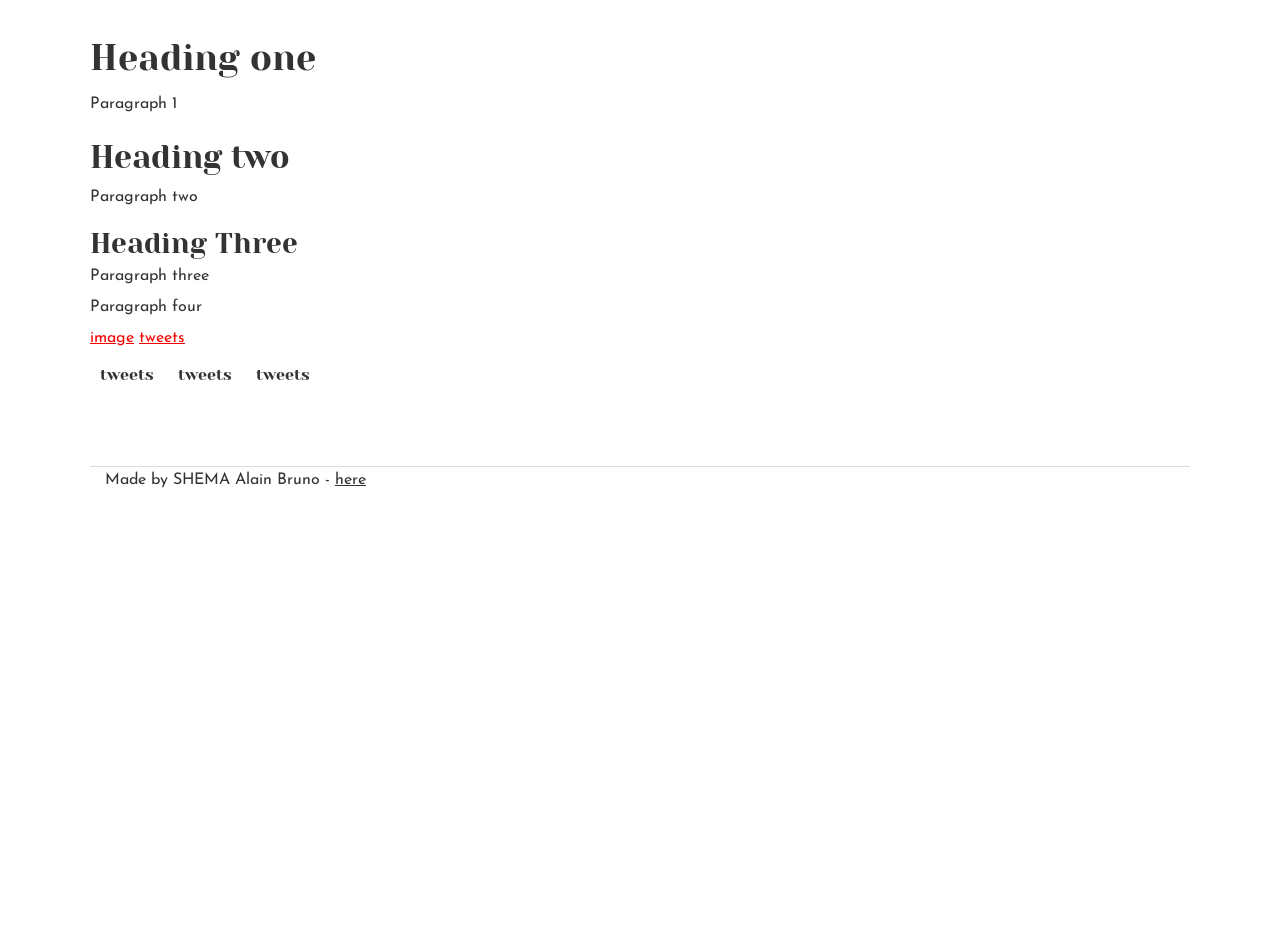
==== css_basic/index.html @ e9e7c125 "Css Basics" ====
<!doctype html>
<html lang="en">
  <head>
    <meta charset="UTF-8" />
    <meta name="viewport" content="width=device-width, initial-scale=1.0" />
    <title>Document</title>
    <link href="base.css" rel="stylesheet">
    <link href="styles.css" rel="stylesheet">
  </head>
  <body>
    <h1>Heading one</h1>
    <p>Paragraph 1</p>
    <h2>Heading two</h2>
    <p>Paragraph two</p>
    <h3>Heading Three</h3>
    <p>Paragraph three</p>
    <p>Paragraph four</p>
    <a href="https://www.holbertonschool.com/holberton-logo.png">
      image<img src="https://www.holbertonschool.com/holberton-logo.png" alt=""
    /></a>
    <a href="tweets.html">tweets</a>
    <header>
      <ul>
        <li><a href="tweets.html">tweets</a></li>
        <li><a href="tweets.html">tweets</a></li>
        <li><a href="tweets.html">tweets</a></li>
      </ul>
    </header>
    <main></main>
    <footer>
      Made by SHEMA Alain Bruno - <a href="tweets.html" target="_blank">here</a>
    </footer>
  </body>
</html>
---- css_basic/base.css ----
/* Importing webfonts */
/* (If you're learning CSS, you should disregard that) */

@import url(https://fonts.googleapis.com/css?family=Yeseva+One);
@import url(https://fonts.googleapis.com/css?family=Josefin+Sans:400,700,700italic,400italic);


/* CSS reset rules */

html, body {
	height: 100%;
	min-height: 100%;
}
html, body, div, span, applet, object, iframe,
h1, h2, h3, h4, h5, h6, p, blockquote, pre,
a, abbr, acronym, address, big, cite, code,
del, dfn, img, ins, kbd, q, s, samp,
small, strike, sub, sup, tt, var,
b, u, i, center,
dl, dt, dd,
fieldset, form, label, legend,
table, caption, tbody, tfoot, thead, tr, th, td,
article, aside, canvas, details, embed, 
figure, figcaption, footer, header, hgroup, 
menu, nav, output, ruby, section, summary,
time, mark, audio, video {
	margin: 0;
	padding: 0;
	border: 0;
	font-size: 100%;
	font: inherit;
	vertical-align: baseline;
}
/* HTML5 display-role reset for older browsers */
article, aside, details, figcaption, figure, 
footer, header, hgroup, menu, nav, section {
	display: block;
}
body {
	line-height: 1;
}
blockquote, q {
	quotes: none;
}
blockquote:before, blockquote:after,
q:before, q:after {
	content: '';
	content: none;
}
table {
	border-collapse: collapse;
	border-spacing: 0;
}


/* Fonts and colors */

body {
	font-family: 'Josefin Sans', serif;
	color: rgba(0, 0, 0, 0.8);
}
h1, h2, h3, h4, h5, h6, header {
	font-family: 'Yeseva One', sans-serif;
}
article {
}
header {
	border-bottom: 1px solid rgb(221,221,221);
	transition: border-bottom-color 1s ease;
}
header a {
	color: rgba(0, 0, 0, 0.8);
}
aside {
	background: #FAFAFA;
}
aside p {
	border: 1px solid #bbb;
	background: #ddd;
	color: black;
}
footer a {
	color: rgba(0, 0, 0, 0.8);
}
a {
	color: #F80002;
}


/* Positioning and margins */

@media (min-width: 1100px) {
	body {
		width: 1100px;
		margin: 0 auto;
	}
}

article {
	padding: 50px 15px;
}
article > *:first-child {
	margin-top: 0;
}
aside {
	padding: 50px 15px;
}
header .right {
	float: right;
	margin: 0 10px 15px;
}


/* Header */
header {
	padding: 20px 0;
	height: 80px;
}
header ul {
	list-style: none;
	margin: 0;
	padding: 0;
}
header li {
	display: inline;
	vertical-align:middle;
}
header li:first-child {
	margin: 0;
}
header li a {
	margin: 0 10px;
}
header li.logo {
	font-size: 36px;
}
header a {
	text-decoration: none;
}


/* Aside */

aside p {
	border-radius: 10px;
	padding: 20px 20px;
}


/* Footer */

footer {
	padding: 5px 15px;
	height: 80px;
}


/* Text styles and margins */

p {
	margin-bottom: 15px;
}
h1 {
	font-size: 36px;
	margin: 40px 0 20px;
}
h2 {
	font-size: 32px;
	margin: 30px 0 15px;
}
h3 {
	font-size: 28px;
	margin: 25px 0 10px;
}
h4 {
	font-size: 20px;
	font-weight: bold;
	margin: 20px 0 10px;
}
h5 {
	font-size: 18px;
	font-weight: bold;
	margin: 15px 0 10px;
}
h6 {
	font-weight: bold;
	margin: 5px 0;
}

@media (max-width: 800px) {
  body.works_on_smartphone {
  	display: block;
  }
  body.works_on_smartphone main {
  	display: block;
  }
  header .right {
  	float: none;
  }
}
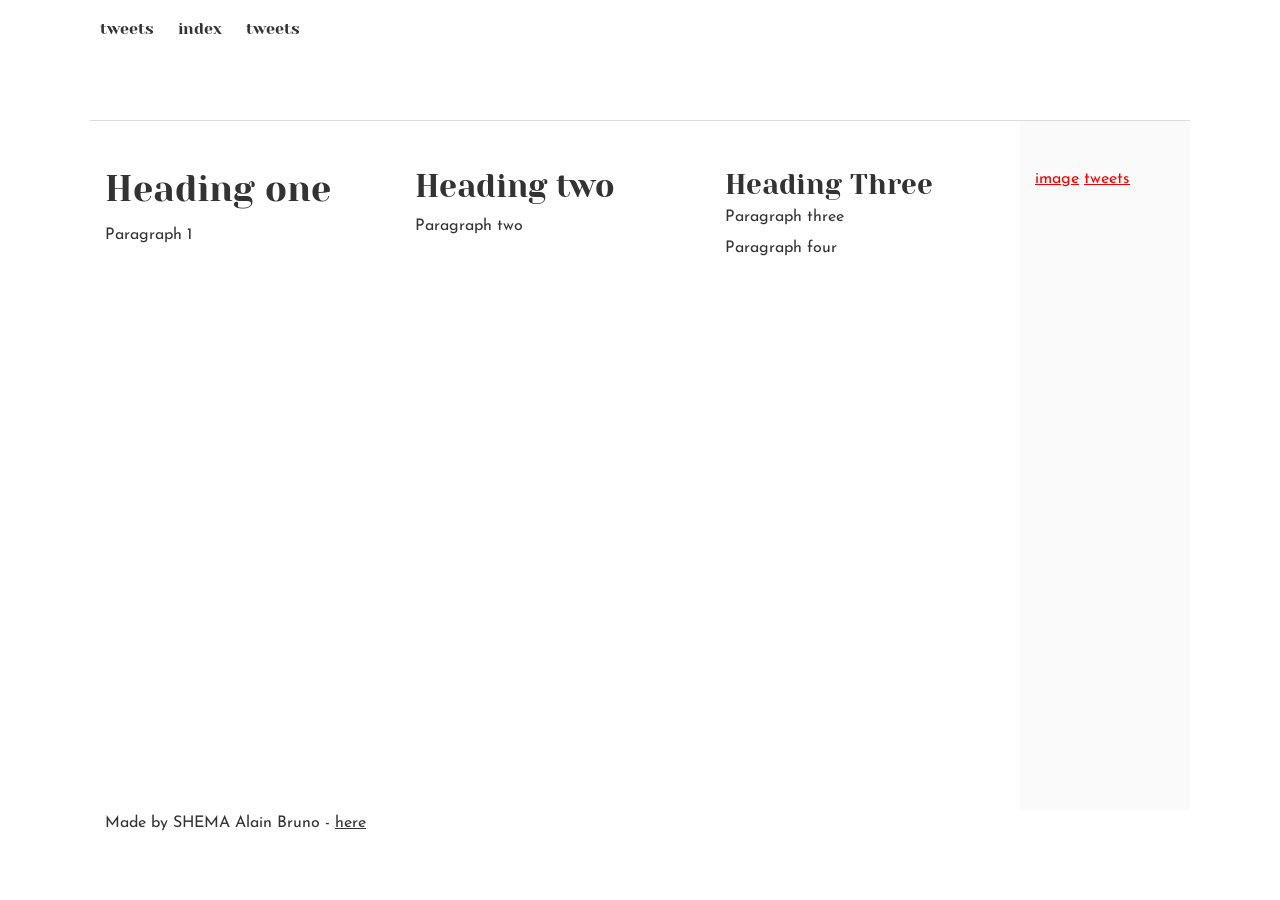
==== commit 05e21d7b: "styles.css" ====
--- a/css_basic/index.html
+++ b/css_basic/index.html
@@ -4,29 +4,40 @@
     <meta charset="UTF-8" />
     <meta name="viewport" content="width=device-width, initial-scale=1.0" />
     <title>Document</title>
-    <link href="base.css" rel="stylesheet">
-    <link href="styles.css" rel="stylesheet">
+    <link href="base.css" rel="stylesheet" />
+    <link href="styles.css" rel="stylesheet" />
   </head>
   <body>
-    <h1>Heading one</h1>
-    <p>Paragraph 1</p>
-    <h2>Heading two</h2>
-    <p>Paragraph two</p>
-    <h3>Heading Three</h3>
-    <p>Paragraph three</p>
-    <p>Paragraph four</p>
-    <a href="https://www.holbertonschool.com/holberton-logo.png">
-      image<img src="https://www.holbertonschool.com/holberton-logo.png" alt=""
-    /></a>
-    <a href="tweets.html">tweets</a>
     <header>
       <ul>
         <li><a href="tweets.html">tweets</a></li>
-        <li><a href="tweets.html">tweets</a></li>
+        <li><a href="tweets.html">index</a></li>
         <li><a href="tweets.html">tweets</a></li>
       </ul>
     </header>
-    <main></main>
+    <main>
+      <article>
+        <h1>Heading one</h1>
+        <p>Paragraph 1</p>
+      </article>
+      <article>
+        <h2>Heading two</h2>
+        <p>Paragraph two</p>
+      </article>
+      <article>
+        <h3>Heading Three</h3>
+        <p>Paragraph three</p>
+        <p>Paragraph four</p>
+      </article>
+      <aside>
+        <a href="https://www.holbertonschool.com/holberton-logo.png">
+          image<img
+            src="https://www.holbertonschool.com/holberton-logo.png"
+            alt=""
+        /></a>
+        <a href="tweets.html">tweets</a>
+      </aside>
+    </main>
     <footer>
       Made by SHEMA Alain Bruno - <a href="tweets.html" target="_blank">here</a>
     </footer>
--- a/css_basic/styles.css
+++ b/css_basic/styles.css
@@ -0,0 +1,17 @@
+body {
+  display: flex;
+  flex-direction: column;
+}
+main {
+  display: flex;
+  flex-direction: row;
+  flex: auto;
+}
+article {
+  flex: 2;
+  overflow-y: auto;
+}
+aside {
+  flex: 1;
+  overflow-y: auto;
+}
